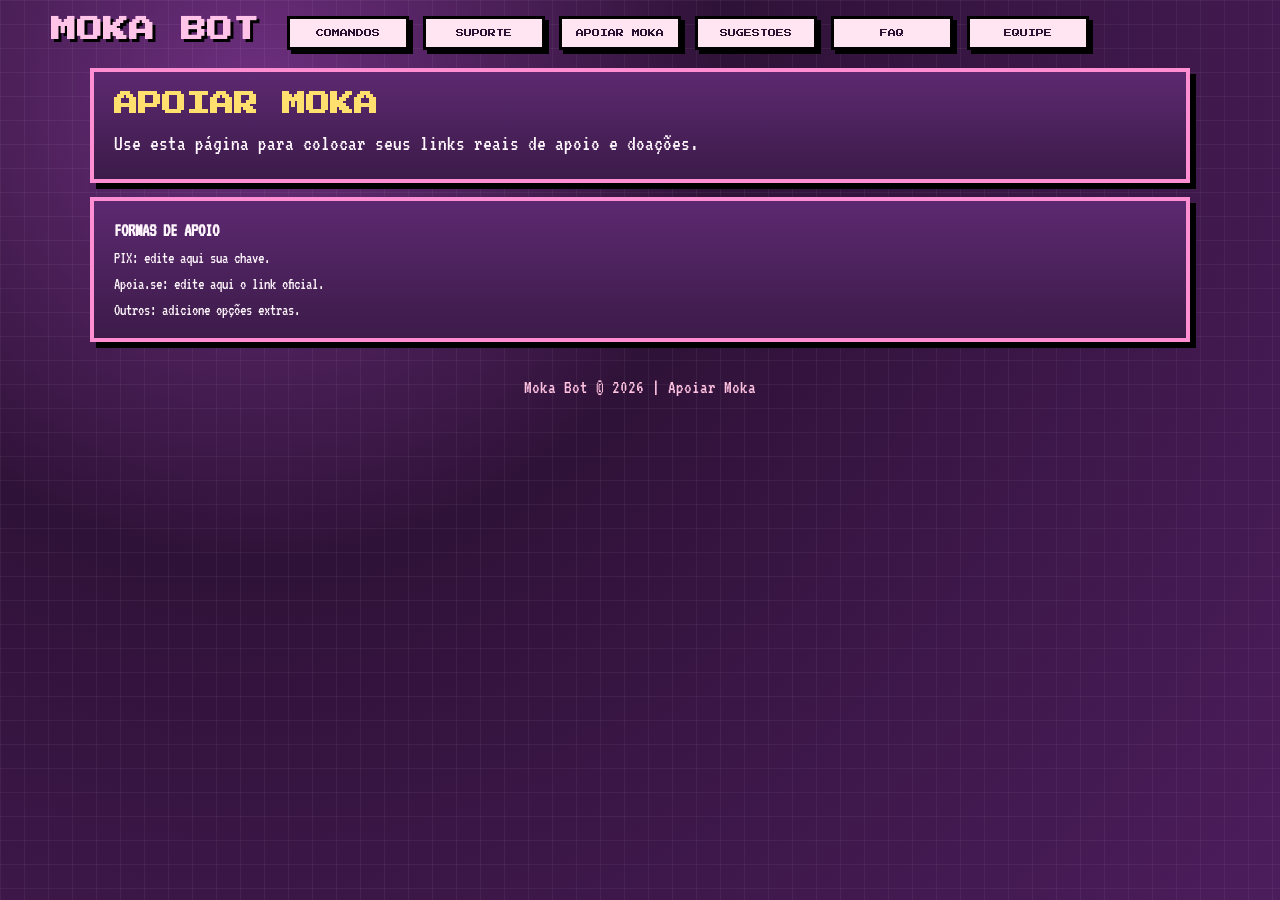
==== páginas/apoiar-moka.html @ cecc0984 "feat: interações" ====
<!DOCTYPE html>
<!-- # Página de apoio financeiro da Moka -->
<html lang="pt-BR">
<head>
	<meta charset="UTF-8">
	<meta name="viewport" content="width=device-width, initial-scale=1.0">
	<title>Apoiar Moka | Moka Bot</title>
	<link rel="preconnect" href="https://fonts.googleapis.com">
	<link rel="preconnect" href="https://fonts.gstatic.com" crossorigin>
	<link href="https://fonts.googleapis.com/css2?family=Press+Start+2P&family=VT323&display=swap" rel="stylesheet">
	<link rel="stylesheet" href="../style.css">
</head>
<body>
	<div class="bg-layer" aria-hidden="true"></div>

	<header class="topbar">
		<h1>
			<a class="logo logo-restart" href="../index.html" aria-label="Ir para a página inicial">MOKA BOT</a>
		</h1>
		<div class="topbar-actions">
			<a class="pixel-btn pixel-btn-small" href="comandos.html">COMANDOS</a>
			<a class="pixel-btn pixel-btn-small" href="suporte.html">SUPORTE</a>
			<a class="pixel-btn pixel-btn-small" href="apoiar-moka.html">APOIAR MOKA</a>
			<a class="pixel-btn pixel-btn-small" href="sugestoes.html">SUGESTOES</a>
			<a class="pixel-btn pixel-btn-small" href="faq.html">FAQ</a>
			<a class="pixel-btn pixel-btn-small" href="equipe.html">EQUIPE</a>
		</div>
	</header>

	<main class="commands-main">
		<section class="commands-hero">
			<h2>APOIAR MOKA</h2>
			<p>Use esta página para colocar seus links reais de apoio e doações.</p>
		</section>

		<section class="commands-tools">
			<h3>FORMAS DE APOIO</h3>
			<p>PIX: edite aqui sua chave.</p>
			<p>Apoia.se: edite aqui o link oficial.</p>
			<p>Outros: adicione opções extras.</p>
		</section>
	</main>

	<footer class="footer">
		<p>Moka Bot © 2026 | Apoiar Moka</p>
	</footer>

	<script src="../script.js"></script>
</body>
</html>
---- style.css ----
:root {
	/* # Variáveis principais de cores para facilitar ajustes de tema */
	--bg-1: #2f1238;
	--bg-2: #4c1d5c;
	--pink-1: #ff6fbe;
	--pink-2: #ffc4e8;
	--yellow-1: #ffe06f;
	--cyan-1: #ff9fdf;
	--text-main: #fff5fc;
	--text-dark: #2b1232;
	--panel: #522063;
	--panel-border: #ff8fd2;
	--shadow-pixel: 6px 6px 0 #000000;
}

* {
	/* # Remove espaçamentos padrão e melhora consistência de layout */
	box-sizing: border-box;
	margin: 0;
	padding: 0;
}

body {
	/* # Define estilo base da página e fundo com gradiente */
	min-height: 100vh;
	font-family: "VT323", monospace;
	color: var(--text-main);
	background: radial-gradient(circle at 20% 10%, #6d2f7e 0%, var(--bg-1) 36%, var(--bg-2) 100%);
	overflow-x: hidden;
}

.bg-layer {
	/* # Cria um padrão quadriculado para lembrar jogo retrô */
	position: fixed;
	inset: 0;
	background-image:
		linear-gradient(rgba(255, 255, 255, 0.05) 1px, transparent 1px),
		linear-gradient(90deg, rgba(255, 255, 255, 0.05) 1px, transparent 1px);
	background-size: 24px 24px;
	pointer-events: none;
	z-index: -1;
}

.topbar {
	/* # Cabeçalho alinhado com espaçamento entre logo e botão */
	display: grid;
	grid-template-columns: auto 1fr;
	align-items: center;
	gap: 14px 28px;
	padding: 14px 4vw 10px;
}

.topbar-actions {
	/* # Agrupa botões de navegação no canto direito */
	display: flex;
	gap: 16px 14px;
	align-items: center;
	flex-wrap: wrap;
	justify-content: flex-start;
	padding-top: 2px;
}

.topbar-actions .pixel-btn-small {
	/* # Padroniza tamanho dos botões do topo para melhorar leitura */
	min-width: 122px;
	text-align: center;
	font-size: 0.5rem;
	padding: 10px 14px;
}

.logo {
	/* # Tipografia pixel para reforçar o tema gamer */
	font-family: "Press Start 2P", cursive;
	font-size: clamp(1rem, 2.4vw, 1.6rem);
	color: var(--pink-2);
	text-shadow: 3px 3px 0 #000;
}

.logo-restart {
	/* # Mantém visual do logo e adiciona interação de clique */
	text-decoration: none;
	background: none;
	border: 0;
	padding: 0;
	cursor: pointer;
	display: inline-block;
}

.logo-restart:focus-visible {
	/* # Mostra foco acessível ao navegar por teclado */
	outline: 2px dashed var(--pink-2);
	outline-offset: 4px;
}

main {
	/* # Define largura máxima agradável em telas grandes */
	width: min(1100px, 92vw);
	margin: 10px auto 24px;
}

.hero {
	/* # Layout principal com duas colunas adaptável */
	display: grid;
	grid-template-columns: 1.2fr minmax(260px, 360px);
	gap: 20px;
	align-items: center;
	margin-top: 8px;
}

.hero-avatar-wrap {
	/* # Moldura com borda e sombra pixel da imagem principal */
	border: 4px solid var(--panel-border);
	background: #6e2f84;
	padding: 12px;
	box-shadow: var(--shadow-pixel);
	justify-self: end;
}

.hero-avatar {
	/* # Imagem responsiva ocupando toda a moldura */
	width: 100%;
	display: block;
	image-rendering: pixelated;
}

.hero-content {
	/* # Caixa de conteúdo com aparência de painel de jogo */
	border: 4px solid var(--panel-border);
	background: linear-gradient(180deg, #5c2970 0%, #3c1b49 100%);
	padding: 20px;
	box-shadow: var(--shadow-pixel);
}

.tagline {
	/* # Destaque curto acima do título principal */
	color: var(--cyan-1);
	letter-spacing: 1px;
	font-size: clamp(1rem, 2vw, 1.2rem);
	margin-bottom: 12px;
}

.hero-content h2 {
	/* # Título principal com fonte retrô */
	font-family: "Press Start 2P", cursive;
	font-size: clamp(1.2rem, 3vw, 2rem);
	line-height: 1.4;
	color: var(--yellow-1);
	margin-bottom: 16px;
}

.hero-description {
	/* # Texto descritivo com boa legibilidade */
	font-size: clamp(1.1rem, 2.5vw, 1.5rem);
	line-height: 1.5;
	margin-bottom: 18px;
}

.hero-actions,
.donation-actions {
	/* # Agrupa botões com quebra de linha quando necessário */
	display: flex;
	flex-wrap: wrap;
	gap: 12px;
}

.donations {
	/* # Bloco da seção de apoio financeiro */
	margin-top: 16px;
	padding-top: 12px;
	border-top: 2px dashed #ff9ccc80;
}

.donations h3 {
	/* # Título da seção de doações */
	font-family: "Press Start 2P", cursive;
	font-size: clamp(0.8rem, 2vw, 1rem);
	color: var(--pink-2);
	margin-bottom: 14px;
}

.pixel-btn {
	/* # Estilo base dos botões com cara de sprite retrô */
	border: 3px solid #000;
	background: #ffe4f2;
	color: var(--text-dark);
	font-family: "Press Start 2P", cursive;
	font-size: 0.7rem;
	text-decoration: none;
	padding: 12px 16px;
	box-shadow: 4px 4px 0 #000;
	transition: transform 120ms ease, box-shadow 120ms ease;
}

.pixel-btn:hover,
.pixel-btn:focus-visible {
	/* # Efeito de botão "pressionado" ao passar mouse ou focar */
	transform: translate(2px, 2px);
	box-shadow: 2px 2px 0 #000;
}

.pixel-btn-primary {
	/* # Variação principal para ação de convite */
	background: linear-gradient(180deg, #ff91cb 0%, #ff6fbe 100%);
	color: #2a0f34;
	border-color: #000;
}

.hero-actions .pixel-btn-primary {
	/* # Deixa o botão principal da home maior e mais chamativo */
	font-size: 1.1rem;
	padding: 20px 34px;
	box-shadow: 6px 6px 0 #000;
}

.invite-mega {
	/* # CTA principal no padrão de landing page de bot */
	min-width: 390px;
	text-align: center;
	letter-spacing: 0.6px;
}

.why-moka {
	/* # Bloco de diferenciais da Moka abaixo do hero */
	margin-top: 18px;
	border: 4px solid var(--panel-border);
	background: linear-gradient(180deg, #5c2970 0%, #3c1b49 100%);
	padding: 20px;
	box-shadow: var(--shadow-pixel);
}

.why-moka h2 {
	/* # Título principal da seção de diferenciais */
	font-family: "Press Start 2P", cursive;
	font-size: clamp(1rem, 2.6vw, 1.5rem);
	color: var(--yellow-1);
	line-height: 1.5;
}

.why-moka-subtitle {
	/* # Descrição curta para contextualizar os cards */
	font-size: 1.32rem;
	line-height: 1.45;
	margin: 12px 0 16px;
	max-width: 900px;
}

.feature-grid {
	/* # Layout estilo diagrama: cards espalhados em pontos diferentes */
	display: grid;
	grid-template-columns: repeat(12, minmax(0, 1fr));
	gap: 22px;
	position: relative;
	align-items: start;
	padding: 12px 8px;
}

.feature-card {
	/* # Card individual de funcionalidade */
	border: 3px solid #000;
	background: #331a43;
	padding: 10px;
	box-shadow: 4px 4px 0 #000;
	--float-rot: 0deg;
	--float-x: 0px;
	--float-y: 0px;
	transform: translate(var(--float-x), var(--float-y)) rotate(var(--float-rot));
	transition: transform 140ms ease, box-shadow 140ms ease;
}

.feature-card:hover,
.feature-card:focus-within {
	/* # Mantém interação visual sem perder o estilo retrô */
	transform: translate(var(--float-x), calc(var(--float-y) - 3px)) rotate(var(--float-rot));
	box-shadow: 6px 6px 0 #000;
}

.feature-card:nth-child(1) {
	/* # Primeiro card: esquerda superior */
	grid-column: 1 / span 4;
	--float-rot: -2.8deg;
	--float-x: -8px;
	--float-y: 8px;
}

.feature-card:nth-child(2) {
	/* # Segundo card: centro mais abaixo */
	grid-column: 5 / span 4;
	--float-rot: 0.6deg;
	--float-x: 6px;
	--float-y: 58px;
}

.feature-card:nth-child(3) {
	/* # Terceiro card: direita altura intermediária */
	grid-column: 9 / span 4;
	--float-rot: 2.2deg;
	--float-x: 10px;
	--float-y: 24px;
}

.feature-card:nth-child(4) {
	/* # Quarto card: segunda linha à esquerda */
	grid-column: 1 / span 4;
	grid-row: 2;
	--float-rot: -0.3deg;
	--float-x: -4px;
	--float-y: 18px;
}

.feature-card:nth-child(5) {
	/* # Quinto card: segunda linha no centro */
	grid-column: 5 / span 4;
	grid-row: 2;
	--float-rot: 2.9deg;
	--float-x: 7px;
	--float-y: 52px;
}

.feature-card:nth-child(6) {
	/* # Sexto card: segunda linha à direita */
	grid-column: 9 / span 4;
	grid-row: 2;
	--float-rot: -2.4deg;
	--float-x: -6px;
	--float-y: 30px;
}

.feature-card:nth-child(7) {
	/* # Sétimo card: terceira linha à esquerda */
	grid-column: 1 / span 4;
	grid-row: 3;
	--float-rot: 1.8deg;
	--float-x: 9px;
	--float-y: 16px;
}

.feature-card:nth-child(8) {
	/* # Oitavo card: terceira linha no centro */
	grid-column: 5 / span 4;
	grid-row: 3;
	--float-rot: -0.4deg;
	--float-x: -3px;
	--float-y: 48px;
}

.feature-card:nth-child(9) {
	/* # Nono card: terceira linha à direita */
	grid-column: 9 / span 4;
	grid-row: 3;
	--float-rot: 2.5deg;
	--float-x: 8px;
	--float-y: 26px;
}

.feature-card:nth-child(10) {
	/* # Décimo card: quarta linha à esquerda */
	grid-column: 1 / span 4;
	grid-row: 4;
	--float-rot: -2.1deg;
	--float-x: -7px;
	--float-y: 14px;
}

.feature-card:nth-child(11) {
	/* # Décimo primeiro card: quarta linha no centro */
	grid-column: 5 / span 4;
	grid-row: 4;
	--float-rot: 0.5deg;
	--float-x: 4px;
	--float-y: 44px;
}

.feature-card:nth-child(12) {
	/* # Décimo segundo card: quarta linha à direita */
	grid-column: 9 / span 4;
	grid-row: 4;
	--float-rot: -2.7deg;
	--float-x: -9px;
	--float-y: 24px;
}

.feature-image {
	/* # Imagem de preview da funcionalidade */
	width: 100%;
	aspect-ratio: 16 / 9;
	object-fit: cover;
	display: block;
	border: 3px solid #000;
	margin-bottom: 10px;
}

.feature-card h3 {
	/* # Título curto da funcionalidade */
	font-family: "Press Start 2P", cursive;
	font-size: 0.66rem;
	line-height: 1.5;
	color: var(--pink-2);
	margin-bottom: 8px;
}

.feature-card p {
	/* # Resumo da funcionalidade em linguagem simples */
	font-size: 1.2rem;
	line-height: 1.4;
}

.pixel-btn-donate {
	/* # Variação para botões de doação */
	background: var(--pink-1);
	color: #2a0f34;
}

.pixel-btn-small {
	/* # Variação compacta para o cabeçalho */
	font-size: 0.55rem;
	padding: 9px 11px;
}

.command-panel {
	/* # Caixa da seção interativa de comandos */
	margin-top: 40px;
	border: 4px solid var(--panel-border);
	background: #3b1a49;
	padding: 24px;
	box-shadow: var(--shadow-pixel);
}

.command-panel h2 {
	/* # Título da seção de comandos */
	font-family: "Press Start 2P", cursive;
	font-size: clamp(1rem, 2.8vw, 1.4rem);
	color: var(--cyan-1);
}

.command-panel p {
	/* # Texto introdutório da seção */
	font-size: 1.3rem;
	margin: 12px 0 16px;
}

.command-tabs {
	/* # Linha de abas para categorias */
	display: flex;
	flex-wrap: wrap;
	gap: 10px;
	margin-bottom: 16px;
}

.tab-btn {
	/* # Estilo dos botões de categoria */
	border: 3px solid #000;
	background: #ffd8ec;
	color: #2a0f34;
	font-family: "Press Start 2P", cursive;
	font-size: 0.62rem;
	padding: 10px 12px;
	cursor: pointer;
	box-shadow: 4px 4px 0 #000;
}

.tab-btn.is-active {
	/* # Estado ativo para mostrar aba selecionada */
	background: var(--cyan-1);
}

.command-output {
	/* # Painel onde os comandos aparecem */
	border: 3px solid #000;
	background: #2a1335;
	padding: 14px;
	min-height: 160px;
	font-size: 1.35rem;
	line-height: 1.5;
}

.footer {
	/* # Rodapé centralizado no final da página */
	text-align: center;
	padding: 14px 20px 18px;
	font-size: 1.2rem;
	color: #ffc2e1;
}

.commands-main {
	/* # Contêiner principal da página de documentação */
	width: min(1100px, 92vw);
	margin: 8px auto 22px;
	display: grid;
	gap: 14px;
}

.commands-hero,
.commands-tools {
	/* # Painéis reutilizáveis com borda pixel */
	border: 4px solid var(--panel-border);
	background: linear-gradient(180deg, #5c2970 0%, #3c1b49 100%);
	padding: 20px;
	box-shadow: var(--shadow-pixel);
}

.commands-hero h2 {
	/* # Título principal da documentação */
	font-family: "Press Start 2P", cursive;
	font-size: clamp(1rem, 2.6vw, 1.5rem);
	color: var(--yellow-1);
	margin-bottom: 12px;
}

.commands-hero p {
	/* # Texto explicativo da seção */
	font-size: 1.35rem;
	line-height: 1.45;
}

.commands-tools {
	/* # Layout vertical dos controles de filtro */
	display: grid;
	gap: 10px;
}

.doc-filters {
	/* # Linha de botões para seleção de categoria */
	display: flex;
	flex-wrap: wrap;
	gap: 10px;
}

.doc-filter-btn {
	/* # Botão base para filtro de categoria */
	border: 3px solid #000;
	background: #ffd8ec;
	color: #2a0f34;
	font-family: "Press Start 2P", cursive;
	font-size: 0.62rem;
	padding: 10px 12px;
	cursor: pointer;
	box-shadow: 4px 4px 0 #000;
}

.doc-filter-btn.is-active {
	/* # Estado ativo do filtro selecionado */
	background: var(--cyan-1);
}

#commandsPageOutput {
	/* # Dá um respiro acima da caixa de comandos na página secundária */
	margin-top: 6px;
}

@media (max-width: 860px) {
	/* # Ajusta layout para telas menores */
	.topbar {
		grid-template-columns: 1fr;
		gap: 10px;
		padding: 14px 4vw 8px;
	}

	.topbar-actions {
		justify-content: flex-start;
		gap: 10px;
	}

	.hero {
		grid-template-columns: 1fr;
		gap: 14px;
		margin-top: 4px;
	}

	.why-moka {
		margin-top: 14px;
		padding: 16px;
	}

	.feature-grid {
		/* # Em celular, volta para fluxo vertical para leitura fácil */
		grid-template-columns: 1fr;
		gap: 12px;
		padding: 0;
	}

	.feature-grid::before {
		display: none;
	}

	.feature-card,
	.feature-card:nth-child(1),
	.feature-card:nth-child(2),
	.feature-card:nth-child(3),
	.feature-card:nth-child(4),
	.feature-card:nth-child(5),
	.feature-card:nth-child(6),
	.feature-card:nth-child(7),
	.feature-card:nth-child(8),
	.feature-card:nth-child(9),
	.feature-card:nth-child(10),
	.feature-card:nth-child(11),
	.feature-card:nth-child(12) {
		grid-column: auto;
		grid-row: auto;
		--float-rot: 0deg;
		--float-y: 0px;
	}

	.hero-avatar-wrap {
		width: min(360px, 100%);
		margin: 0 auto;
		justify-self: center;
	}

	.invite-mega {
		min-width: 100%;
	}
}
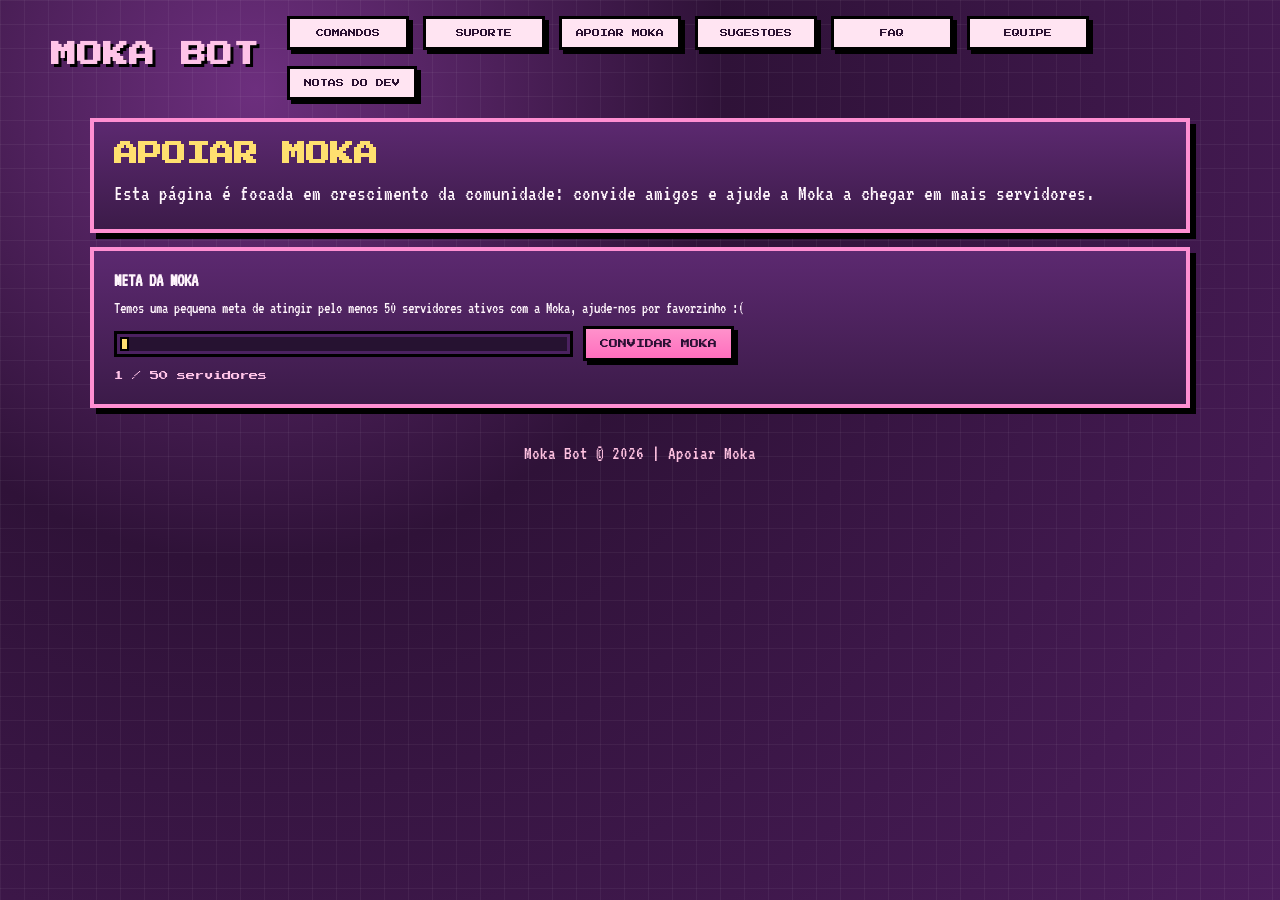
==== commit 64898d12: "feat: melhorias no site barrinha de progresso" ====
--- a/páginas/apoiar-moka.html
+++ b/páginas/apoiar-moka.html
@@ -24,20 +24,29 @@
 			<a class="pixel-btn pixel-btn-small" href="sugestoes.html">SUGESTOES</a>
 			<a class="pixel-btn pixel-btn-small" href="faq.html">FAQ</a>
 			<a class="pixel-btn pixel-btn-small" href="equipe.html">EQUIPE</a>
+			<a class="pixel-btn pixel-btn-small" href="notas-dev.html">NOTAS DO DEV</a>
 		</div>
 	</header>
 
 	<main class="commands-main">
 		<section class="commands-hero">
 			<h2>APOIAR MOKA</h2>
-			<p>Use esta página para colocar seus links reais de apoio e doações.</p>
+			<p>Esta página é focada em crescimento da comunidade: convide amigos e ajude a Moka a chegar em mais servidores.</p>
 		</section>
 
 		<section class="commands-tools">
-			<h3>FORMAS DE APOIO</h3>
-			<p>PIX: edite aqui sua chave.</p>
-			<p>Apoia.se: edite aqui o link oficial.</p>
-			<p>Outros: adicione opções extras.</p>
+			<h3>META DA MOKA</h3>
+			<p>Temos uma pequena meta de atingir pelo menos 50 servidores ativos com a Moka, ajude-nos por favorzinho :(</p>
+			<div class="goal-widget" data-current="1" data-total="50" aria-label="Progresso da meta da Moka">
+				<div class="goal-row">
+					<div class="goal-track" role="progressbar" aria-valuemin="0" aria-valuemax="50" aria-valuenow="1">
+						<div class="goal-fill"></div>
+					</div>
+					<!-- # TROQUE O LINK AQUI: substitua o href pelo convite real do bot -->
+					<a class="pixel-btn pixel-btn-primary goal-invite-btn" href="#" target="_blank" rel="noopener noreferrer">CONVIDAR MOKA</a>
+				</div>
+				<p class="goal-status">1 / 50 servidores</p>
+			</div>
 		</section>
 	</main>
 
--- a/style.css
+++ b/style.css
@@ -244,14 +244,59 @@
 	max-width: 900px;
 }
 
+.feature-carousel {
+	/* # Estrutura do carrossel em linha única */
+	display: grid;
+	grid-template-columns: auto 1fr auto;
+	align-items: center;
+	gap: 10px;
+}
+
+.feature-nav {
+	/* # Botões laterais para navegar entre os cards */
+	border: 3px solid #000;
+	background: var(--yellow-1);
+	color: #2a0f34;
+	font-family: "Press Start 2P", cursive;
+	font-size: 0.9rem;
+	line-height: 1;
+	width: 44px;
+	height: 44px;
+	cursor: pointer;
+	box-shadow: 4px 4px 0 #000;
+	transition: transform 120ms ease, box-shadow 120ms ease, background-color 120ms ease;
+}
+
+.feature-nav:hover,
+.feature-nav:focus-visible {
+	transform: translateY(-2px);
+	box-shadow: 6px 6px 0 #000;
+	background: var(--cyan-1);
+	outline: none;
+}
+
+.feature-nav:active {
+	transform: translateY(1px);
+	box-shadow: 2px 2px 0 #000;
+}
+
 .feature-grid {
-	/* # Layout estilo diagrama: cards espalhados em pontos diferentes */
-	display: grid;
-	grid-template-columns: repeat(12, minmax(0, 1fr));
-	gap: 22px;
-	position: relative;
-	align-items: start;
-	padding: 12px 8px;
+	/* # Trilha horizontal de cards em uma fileira */
+	display: flex;
+	gap: 14px;
+	overflow-x: auto;
+	overflow-y: hidden;
+	padding: 8px 2px 10px;
+	scroll-snap-type: x mandatory;
+	scroll-behavior: smooth;
+	-webkit-overflow-scrolling: touch;
+	-ms-overflow-style: none;
+	scrollbar-width: none;
+}
+
+.feature-grid::-webkit-scrollbar {
+	/* # Esconde a barrinha cinza em navegadores WebKit */
+	display: none;
 }
 
 .feature-card {
@@ -260,123 +305,42 @@
 	background: #331a43;
 	padding: 10px;
 	box-shadow: 4px 4px 0 #000;
-	--float-rot: 0deg;
-	--float-x: 0px;
-	--float-y: 0px;
-	transform: translate(var(--float-x), var(--float-y)) rotate(var(--float-rot));
-	transition: transform 140ms ease, box-shadow 140ms ease;
+	position: relative;
+	cursor: pointer;
+	flex: 0 0 min(280px, 82vw);
+	scroll-snap-align: start;
+	transform: translateY(0);
+	transition: transform 140ms ease, box-shadow 140ms ease, border-color 140ms ease;
 }
 
 .feature-card:hover,
 .feature-card:focus-within {
-	/* # Mantém interação visual sem perder o estilo retrô */
-	transform: translate(var(--float-x), calc(var(--float-y) - 3px)) rotate(var(--float-rot));
+	/* # Efeito de seleção: o card sobe como destaque */
+	transform: translateY(-8px);
 	box-shadow: 6px 6px 0 #000;
-}
-
-.feature-card:nth-child(1) {
-	/* # Primeiro card: esquerda superior */
-	grid-column: 1 / span 4;
-	--float-rot: -2.8deg;
-	--float-x: -8px;
-	--float-y: 8px;
-}
-
-.feature-card:nth-child(2) {
-	/* # Segundo card: centro mais abaixo */
-	grid-column: 5 / span 4;
-	--float-rot: 0.6deg;
-	--float-x: 6px;
-	--float-y: 58px;
-}
-
-.feature-card:nth-child(3) {
-	/* # Terceiro card: direita altura intermediária */
-	grid-column: 9 / span 4;
-	--float-rot: 2.2deg;
-	--float-x: 10px;
-	--float-y: 24px;
-}
-
-.feature-card:nth-child(4) {
-	/* # Quarto card: segunda linha à esquerda */
-	grid-column: 1 / span 4;
-	grid-row: 2;
-	--float-rot: -0.3deg;
-	--float-x: -4px;
-	--float-y: 18px;
-}
-
-.feature-card:nth-child(5) {
-	/* # Quinto card: segunda linha no centro */
-	grid-column: 5 / span 4;
-	grid-row: 2;
-	--float-rot: 2.9deg;
-	--float-x: 7px;
-	--float-y: 52px;
-}
-
-.feature-card:nth-child(6) {
-	/* # Sexto card: segunda linha à direita */
-	grid-column: 9 / span 4;
-	grid-row: 2;
-	--float-rot: -2.4deg;
-	--float-x: -6px;
-	--float-y: 30px;
-}
-
-.feature-card:nth-child(7) {
-	/* # Sétimo card: terceira linha à esquerda */
-	grid-column: 1 / span 4;
-	grid-row: 3;
-	--float-rot: 1.8deg;
-	--float-x: 9px;
-	--float-y: 16px;
-}
-
-.feature-card:nth-child(8) {
-	/* # Oitavo card: terceira linha no centro */
-	grid-column: 5 / span 4;
-	grid-row: 3;
-	--float-rot: -0.4deg;
-	--float-x: -3px;
-	--float-y: 48px;
-}
-
-.feature-card:nth-child(9) {
-	/* # Nono card: terceira linha à direita */
-	grid-column: 9 / span 4;
-	grid-row: 3;
-	--float-rot: 2.5deg;
-	--float-x: 8px;
-	--float-y: 26px;
-}
-
-.feature-card:nth-child(10) {
-	/* # Décimo card: quarta linha à esquerda */
-	grid-column: 1 / span 4;
-	grid-row: 4;
-	--float-rot: -2.1deg;
-	--float-x: -7px;
-	--float-y: 14px;
-}
-
-.feature-card:nth-child(11) {
-	/* # Décimo primeiro card: quarta linha no centro */
-	grid-column: 5 / span 4;
-	grid-row: 4;
-	--float-rot: 0.5deg;
-	--float-x: 4px;
-	--float-y: 44px;
-}
-
-.feature-card:nth-child(12) {
-	/* # Décimo segundo card: quarta linha à direita */
-	grid-column: 9 / span 4;
-	grid-row: 4;
-	--float-rot: -2.7deg;
-	--float-x: -9px;
-	--float-y: 24px;
+	border-color: var(--yellow-1);
+}
+
+.feature-card::after {
+	/* # Setinha de foco/seleção no estilo game show */
+	content: ">";
+	position: absolute;
+	top: 10px;
+	right: 10px;
+	font-family: "Press Start 2P", cursive;
+	font-size: 0.85rem;
+	line-height: 1;
+	color: var(--yellow-1);
+	opacity: 0.65;
+	transform: translateX(0);
+	transition: transform 140ms ease, opacity 140ms ease, color 140ms ease;
+}
+
+.feature-card:hover::after,
+.feature-card:focus-within::after {
+	opacity: 1;
+	color: var(--cyan-1);
+	transform: translateX(4px);
 }
 
 .feature-image {
@@ -387,6 +351,11 @@
 	display: block;
 	border: 3px solid #000;
 	margin-bottom: 10px;
+}
+
+.feature-image[src=""] {
+	/* # Evita ícone quebrado quando a imagem ainda não foi definida */
+	display: none;
 }
 
 .feature-card h3 {
@@ -518,6 +487,62 @@
 	gap: 10px;
 }
 
+.goal-widget {
+	/* # Cartucho de progresso da meta com visual de HUD retrô */
+	display: grid;
+	gap: 8px;
+	max-width: 620px;
+}
+
+.goal-row {
+	/* # Barra e botão lado a lado */
+	display: flex;
+	align-items: center;
+	gap: 10px;
+}
+
+.goal-track {
+	/* # Trilha principal da barra de loading pixel */
+	position: relative;
+	flex: 1;
+	border: 3px solid #000;
+	background: #261231;
+	box-shadow: inset 0 0 0 3px #4b2160;
+	padding: 3px;
+	height: 26px;
+	overflow: hidden;
+}
+
+.goal-fill {
+	/* # Preenchimento da barra calculado via JavaScript */
+	width: 0;
+	height: 100%;
+	background: repeating-linear-gradient(
+		90deg,
+		var(--yellow-1) 0,
+		var(--yellow-1) 8px,
+		#f2c645 8px,
+		#f2c645 16px
+	);
+	box-shadow: inset 0 0 0 2px #000;
+	transition: width 420ms steps(24);
+}
+
+.goal-status {
+	/* # Texto da contagem no formato 1 / 50 */
+	font-family: "Press Start 2P", cursive;
+	font-size: 0.58rem;
+	line-height: 1.6;
+	color: var(--pink-2);
+}
+
+.goal-invite-btn {
+	/* # Botão pixel de convite alinhado ao bloco da meta */
+	font-size: 0.56rem;
+	padding: 10px 14px;
+	text-align: center;
+}
+
 .doc-filters {
 	/* # Linha de botões para seleção de categoria */
 	display: flex;
@@ -545,6 +570,61 @@
 #commandsPageOutput {
 	/* # Dá um respiro acima da caixa de comandos na página secundária */
 	margin-top: 6px;
+}
+
+.faq-list {
+	/* # Lista vertical de perguntas expansíveis */
+	display: grid;
+	gap: 10px;
+}
+
+.faq-item {
+	/* # Bloco individual de pergunta e resposta */
+	border: 3px solid #000;
+	background: #331a43;
+	box-shadow: 4px 4px 0 #000;
+	padding: 0;
+}
+
+.faq-question {
+	/* # Mostra apenas a pergunta com clique para abrir */
+	list-style: none;
+	position: relative;
+	font-family: "Press Start 2P", cursive;
+	font-size: 0.66rem;
+	line-height: 1.5;
+	padding: 12px 34px 12px 12px;
+	cursor: pointer;
+	color: var(--pink-2);
+	user-select: none;
+}
+
+.faq-question::-webkit-details-marker {
+	display: none;
+}
+
+.faq-question::after {
+	/* # Setinha pequena no canto direito */
+	content: ">";
+	position: absolute;
+	top: 12px;
+	right: 12px;
+	font-size: 0.65rem;
+	line-height: 1;
+	color: var(--yellow-1);
+	transition: transform 120ms ease;
+}
+
+.faq-item[open] .faq-question::after {
+	transform: rotate(90deg);
+}
+
+.faq-answer {
+	/* # Resposta só aparece após clique na pergunta */
+	margin: 0;
+	padding: 0 12px 12px;
+	font-size: 1.22rem;
+	line-height: 1.4;
 }
 
 @media (max-width: 860px) {
@@ -572,33 +652,25 @@
 	}
 
 	.feature-grid {
-		/* # Em celular, volta para fluxo vertical para leitura fácil */
-		grid-template-columns: 1fr;
+		/* # Em celular, mantém a fileira com scroll horizontal */
 		gap: 12px;
 		padding: 0;
 	}
 
-	.feature-grid::before {
-		display: none;
-	}
-
-	.feature-card,
-	.feature-card:nth-child(1),
-	.feature-card:nth-child(2),
-	.feature-card:nth-child(3),
-	.feature-card:nth-child(4),
-	.feature-card:nth-child(5),
-	.feature-card:nth-child(6),
-	.feature-card:nth-child(7),
-	.feature-card:nth-child(8),
-	.feature-card:nth-child(9),
-	.feature-card:nth-child(10),
-	.feature-card:nth-child(11),
-	.feature-card:nth-child(12) {
+	.feature-carousel {
+		grid-template-columns: 1fr;
+		gap: 8px;
+	}
+
+	.feature-nav {
+		width: 100%;
+		height: 38px;
+	}
+
+	.feature-card {
 		grid-column: auto;
 		grid-row: auto;
-		--float-rot: 0deg;
-		--float-y: 0px;
+		flex-basis: min(300px, 88vw);
 	}
 
 	.hero-avatar-wrap {
@@ -610,4 +682,13 @@
 	.invite-mega {
 		min-width: 100%;
 	}
-}
+
+	.goal-row {
+		flex-direction: column;
+		align-items: stretch;
+	}
+
+	.goal-invite-btn {
+		width: 100%;
+	}
+}
